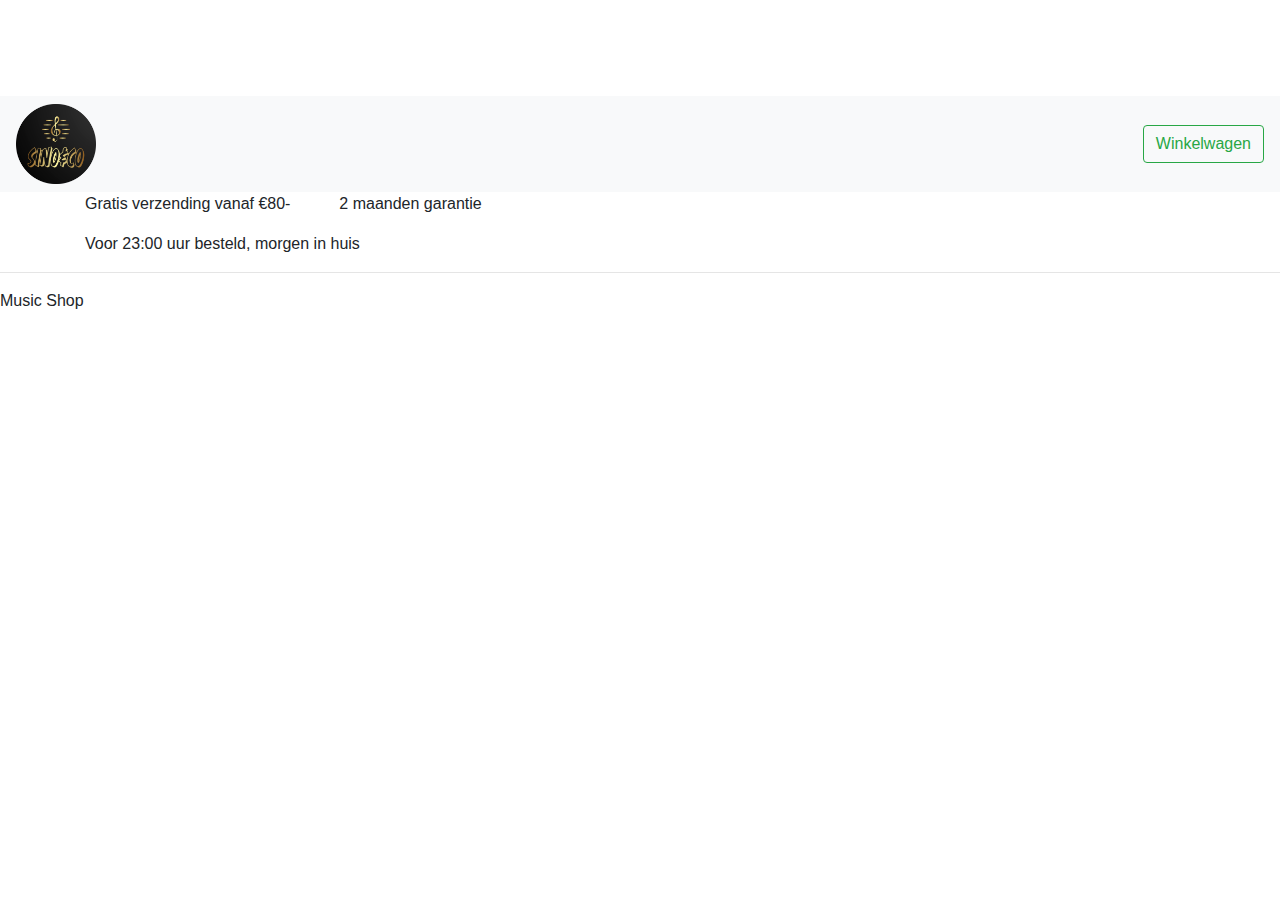
==== web/index2.html @ 18fdb4c6 "opgeslagen voor veranderingen aan index2" ====
<!doctype html>
<html lang="nl">

<head>
	<meta name="viewport" content="width=device-width, initial-scale=1">
	<link rel="stylesheet" href="https://stackpath.bootstrapcdn.com/bootstrap/4.4.1/css/bootstrap.min.css" integrity="sha384-Vkoo8x4CGsO3+Hhxv8T/Q5PaXtkKtu6ug5TOeNV6gBiFeWPGFN9MuhOf23Q9Ifjh"
	 crossorigin="anonymous">
	<link rel="stylesheet" href="/css/style.css">
</head>

<body>
  <!-- toast is een melding die tijdelijk rechtsboven op het scherm verschijnt -->
  <!-- meer info op: https://www.w3schools.com/bootstrap4/bootstrap_ref_js_toasts.asp -->
	<div class="toast" data-delay="2000">
		<div class="toast-header">
			<strong class="mr-auto">Product toegevoegd</strong>
			<button type="button" class="ml-2 mb-1 close" data-dismiss="toast" aria-label="Close">
          <span aria-hidden="true">&times;</span>
        </button>
		</div>
		<div class="toast-body">
			Ga naar je <a href="/basket.html">Winkelwagen</a> om af te rekenen
		</div>
	</div>

 
  <!-- menubalk -->
	<nav class="navbar navbar-expand-lg navbar-light bg-light">
	<!-- <a class="navbar-brand" href="#"> Sino&Co</a> --> 
    <img src="images/logo.png" alt="SinoCo" width="80px" heigth="80px"> 
		<button class="navbar-toggler" type="button" data-toggle="collapse" data-target="#navbarSupportedContent" aria-controls="navbarSupportedContent" aria-expanded="false" aria-label="Toggle navigation">
        <span class="navbar-toggler-icon"></span>
      </button>

		<div class="collapse navbar-collapse" id="navbarSupportedContent">
			<ul class="navbar-nav mr-auto">
			</ul>
			<a
				href="basket.html"><button class="btn btn-outline-success my-2 my-sm-0" type="submit">Winkelwagen <span class="num_products"></span></button></a>
   <!--   <a href="index2.html"><button class="naarhome">Naar de producten></button></a> -->
		</div>
	</nav>


  <!-- lijst met producten, wordt gevuld door javascript -->
	<main id="index">
		<div class="container">
			<p> Gratis verzending vanaf €80- &nbsp;&nbsp;&nbsp;&nbsp;&nbsp;&nbsp;&nbsp;&nbsp;&nbsp;&nbsp;2 maanden garantie</p>
			<p>Voor 23:00 uur besteld, morgen in huis<p>
		</div>	
    <!-- template for product info-->
  	<template id="productcard">
		<div class="productscard">
			<div class="card" onclick="openArticlePage(this)">
				<h5 class="card-header product_title"></h5>
				<img width="200" class="product_image card-img-top">
				<div class="card-body">
					<p class="product_description card-text"></p>
					<ul class="product-properties">
            <li><span class="propert-adviesprijs">Adviesprijs: </span><span class="product_adviesprijs"></span></li>
						<li><span class="propert-price">Prijs: </span><span class="product_price"></span></li>
            <li><span class="propert-soort"> </span><span class="product_productgroepen"></span></li>
					</ul>
					<input class="product_amount" type="number" value="1" min="1">
					<input class="product_id" type="hidden" name="id" data-json="">
					<button class="btn btn-outline-dark shop-button" onclick="event.stopPropagation();addAmountClosestToBasket(this);$('.toast').toast('show')">🛒</button>
				</div>
			</div>
		</div>
	  </template>
	</main>

  <!-- voettekst -->
	<footer>
		<hr>
      <p>Music Shop</p>
  </hr>
	</footer>

	<script src="/js/basket.js"></script> <!-- functies voor de winkelwagen -->
	
  <script> // functies om de producten te laden en tonen op de webpagina
    
    // deze functie wordt aangeroepen als de pagina geladen is
    // deze functie laadt de producten via de API
		(function() { 
        // your page initialization code here
        // the DOM will be available here
       
        // laad winkelmandje
        updateBasket()

        // laad producten
        // de functie showProducts wordt aangeroepen als er antwoord van de API is
        var request = new XMLHttpRequest()
        request.open('GET', '/api/products', true) 
        request.onload = showProducts 
        request.send() 

      })();

    // deze functie zet de producten op het scherm
    // nadat de API is aangeroepen
    function showProducts() {
      console.log("showProducts called")
      const template = document.querySelector('#productcard');
      const app = document.getElementById('index')
      
      const container = document.createElement('div')
      container.setAttribute('class', 'container row article-container')

      app.appendChild(container)
        
            var data = JSON.parse(this.response) // vertaal response van API naar array met producten
            for (let row in data) { // herhaal voor elke product
              const product = data[row]
              var name = product.name.substr(0, 35)
              if(name.length < product.name.length) {
                name = name + '...'
              }
              // voeg product toe aan DOM, 
              // zodat deze zichtbaar wordt op de webpagina
              const clone = template.content.cloneNode(true);
              clone.querySelector(".product_title").textContent = name
              clone.querySelector(".product_description").textContent =`${product.description.substr(0, 100)}...`
              clone.querySelector(".product_price").textContent = `€ ${product.price.toFixed(2)}`
              clone.querySelector(".product_adviesprijs").textContent = `€ ${product.adviesprijs.toFixed(2)}`
              clone.querySelector(".product_productgroepen").textContent = product.productgroep

              clone.querySelector(".product_id").value = product.id
              clone.querySelector(".product_id").dataset.json = JSON.stringify(product)
              clone.querySelector(".product_image").src =`/images/${product.id}.jpg`
              container.appendChild(clone)
            }
          }
	</script>

	<script src="https://code.jquery.com/jquery-3.4.1.slim.min.js"
		integrity="sha384-J6qa4849blE2+poT4WnyKhv5vZF5SrPo0iEjwBvKU7imGFAV0wwj1yYfoRSJoZ+n" crossorigin="anonymous">
	</script>
	<script src="https://cdn.jsdelivr.net/npm/popper.js@1.16.0/dist/umd/popper.min.js"
		integrity="sha384-Q6E9RHvbIyZFJoft+2mJbHaEWldlvI9IOYy5n3zV9zzTtmI3UksdQRVvoxMfooAo" crossorigin="anonymous">
	</script>
	<script src="https://stackpath.bootstrapcdn.com/bootstrap/4.4.1/js/bootstrap.min.js"
		integrity="sha384-wfSDF2E50Y2D1uUdj0O3uMBJnjuUD4Ih7YwaYd1iqfktj0Uod8GCExl3Og8ifwB6" crossorigin="anonymous">
	</script>
</body>

</html>
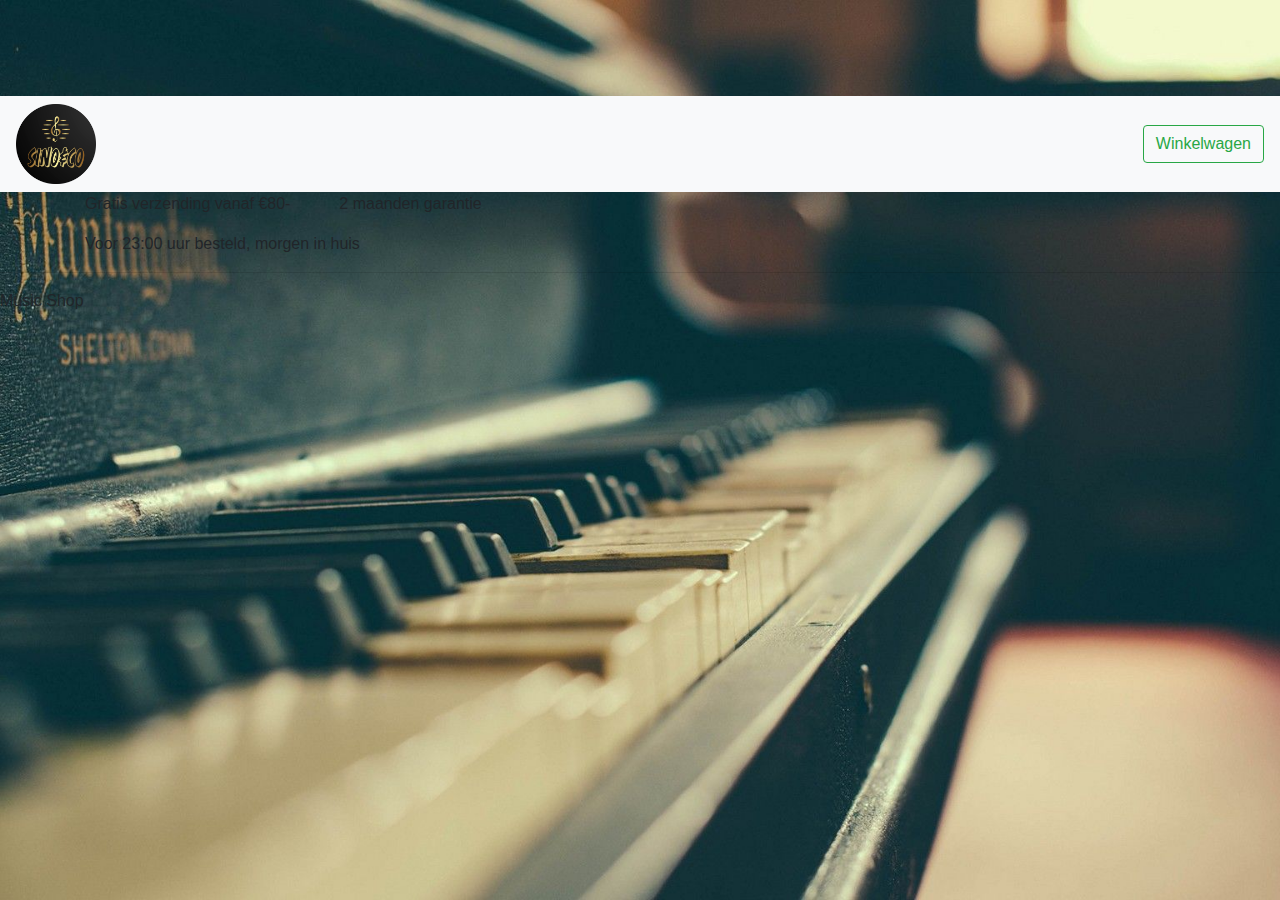
==== commit a983f9c8: "homescherm" ====
--- a/web/index2.html
+++ b/web/index2.html
@@ -8,6 +8,17 @@
 	<link rel="stylesheet" href="/css/style.css">
 </head>
 
+<style>
+  body {
+  background-image: url(images/Achtergrond.jpg);
+  background-size: cover;
+  background-position: center;
+  background-repeat: no-repeat;
+  background-attachment: fixed;
+  }
+</style>
+
+  
 <body>
   <!-- toast is een melding die tijdelijk rechtsboven op het scherm verschijnt -->
   <!-- meer info op: https://www.w3schools.com/bootstrap4/bootstrap_ref_js_toasts.asp -->
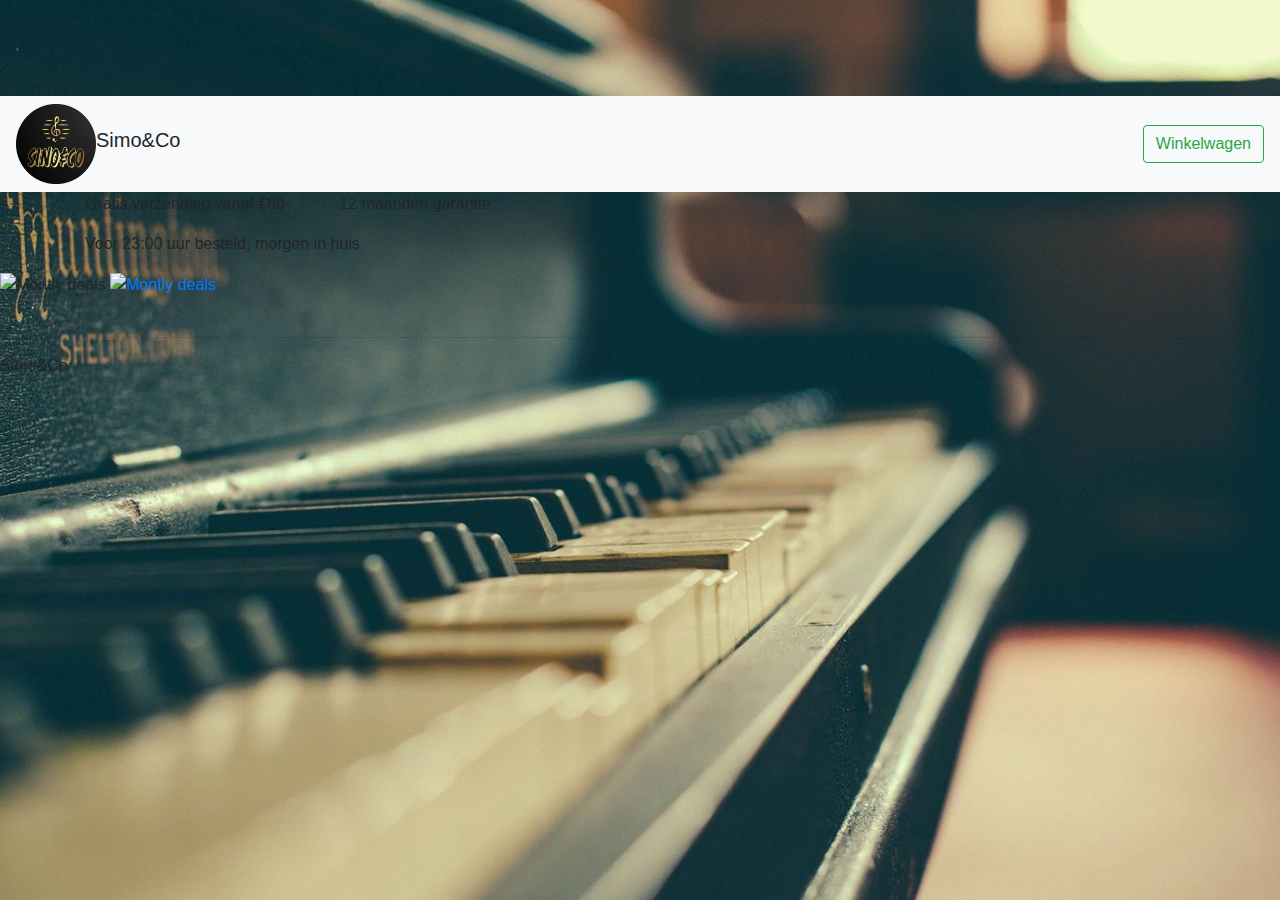
==== commit db713649: "einde" ====
--- a/web/index2.html
+++ b/web/index2.html
@@ -38,7 +38,9 @@
   <!-- menubalk -->
 	<nav class="navbar navbar-expand-lg navbar-light bg-light">
 	<!-- <a class="navbar-brand" href="#"> Sino&Co</a> --> 
-    <img src="images/logo.png" alt="SinoCo" width="80px" heigth="80px"> 
+    <a href="index.html">
+    <img src="images/logo.png" alt="SinoCo" width="80px" heigth="80px"></a>
+    <h5 class="simoco"> Simo&Co </h5>
 		<button class="navbar-toggler" type="button" data-toggle="collapse" data-target="#navbarSupportedContent" aria-controls="navbarSupportedContent" aria-expanded="false" aria-label="Toggle navigation">
         <span class="navbar-toggler-icon"></span>
       </button>
@@ -52,13 +54,17 @@
 		</div>
 	</nav>
 
-
   <!-- lijst met producten, wordt gevuld door javascript -->
 	<main id="index">
 		<div class="container">
-			<p> Gratis verzending vanaf €80- &nbsp;&nbsp;&nbsp;&nbsp;&nbsp;&nbsp;&nbsp;&nbsp;&nbsp;&nbsp;2 maanden garantie</p>
-			<p>Voor 23:00 uur besteld, morgen in huis<p>
+			<p class="container2"> Gratis verzending vanaf €80- &nbsp;&nbsp;&nbsp;&nbsp;&nbsp;&nbsp;&nbsp;&nbsp;&nbsp;&nbsp;12 maanden garantie</p>
+			<p class="container2">Voor 23:00 uur besteld, morgen in huis<p>
 		</div>	
+
+    <img class="deals" src="images/deals.jpeg" alt="Montly deals" width="600px" heigth="600px">
+    <a href="information.html">
+    <img class="invite-cards" src="images/cards.jpeg" alt="Montly deals" width="280px" heigth="280px"></a>
+    <br></br>
     <!-- template for product info-->
   	<template id="productcard">
 		<div class="productscard">
@@ -84,7 +90,7 @@
   <!-- voettekst -->
 	<footer>
 		<hr>
-      <p>Music Shop</p>
+      <p>Simo&Co</p>
   </hr>
 	</footer>
 
